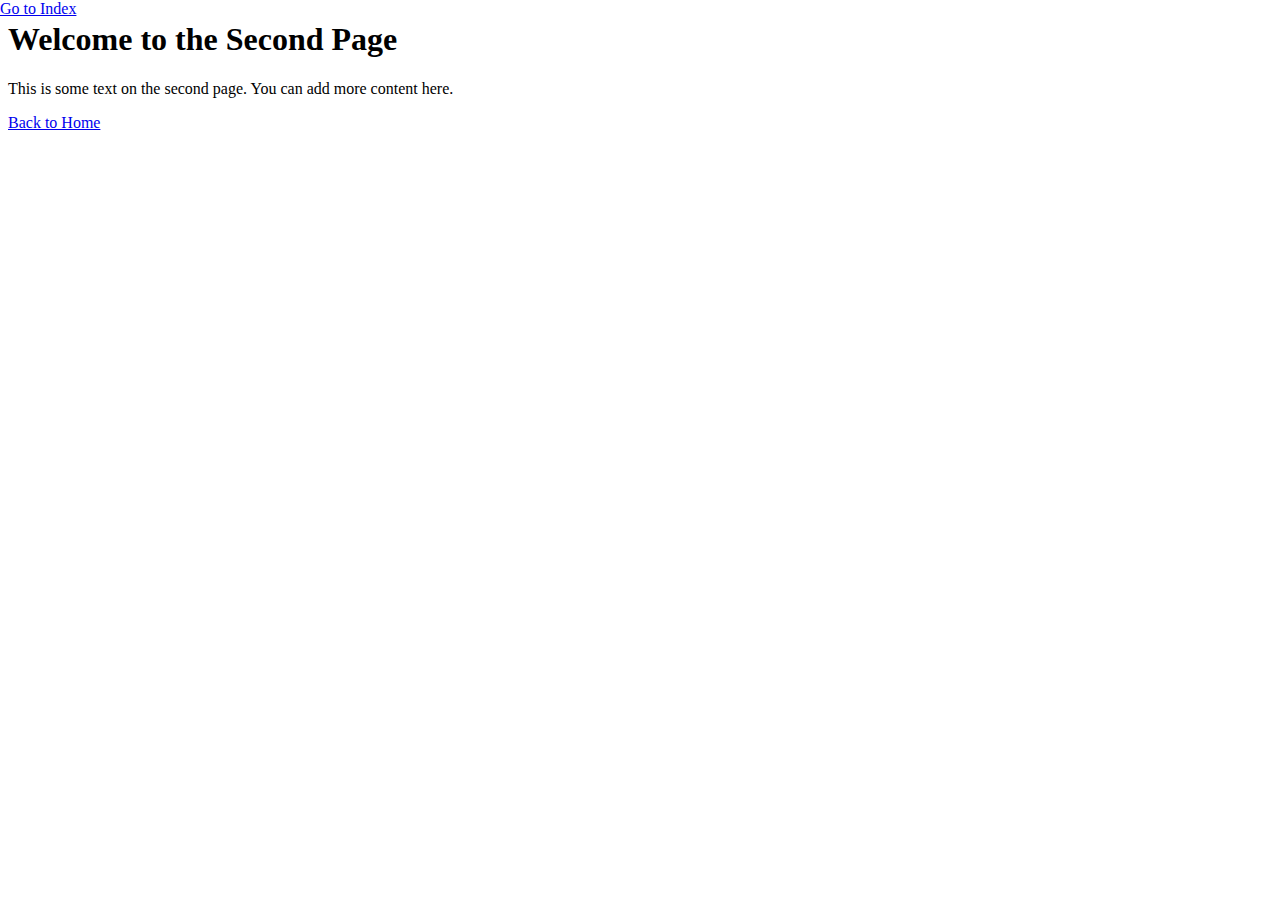
==== second.html @ e300a152 "Add files via upload" ====
<!DOCTYPE html>
<html lang="en">
<head>
    <meta charset="UTF-8">
    <meta name="viewport" content="width=device-width, initial-scale=1.0">
    <title>Second Page</title>
    <link rel="stylesheet" href="styles.css">
</head>
<body>
    <header>
        <h1>Welcome to the Second Page</h1>
    </header>
    <p>This is some text on the second page. You can add more content here.</p>
    
    <!-- Link to index.html -->
    <a href="index.html" style="position: absolute; top: 0; left: 0;">Go to Index</a>

    <footer>
        <a href="index.html">Back to Home</a>
    </footer>
</body>
</html>
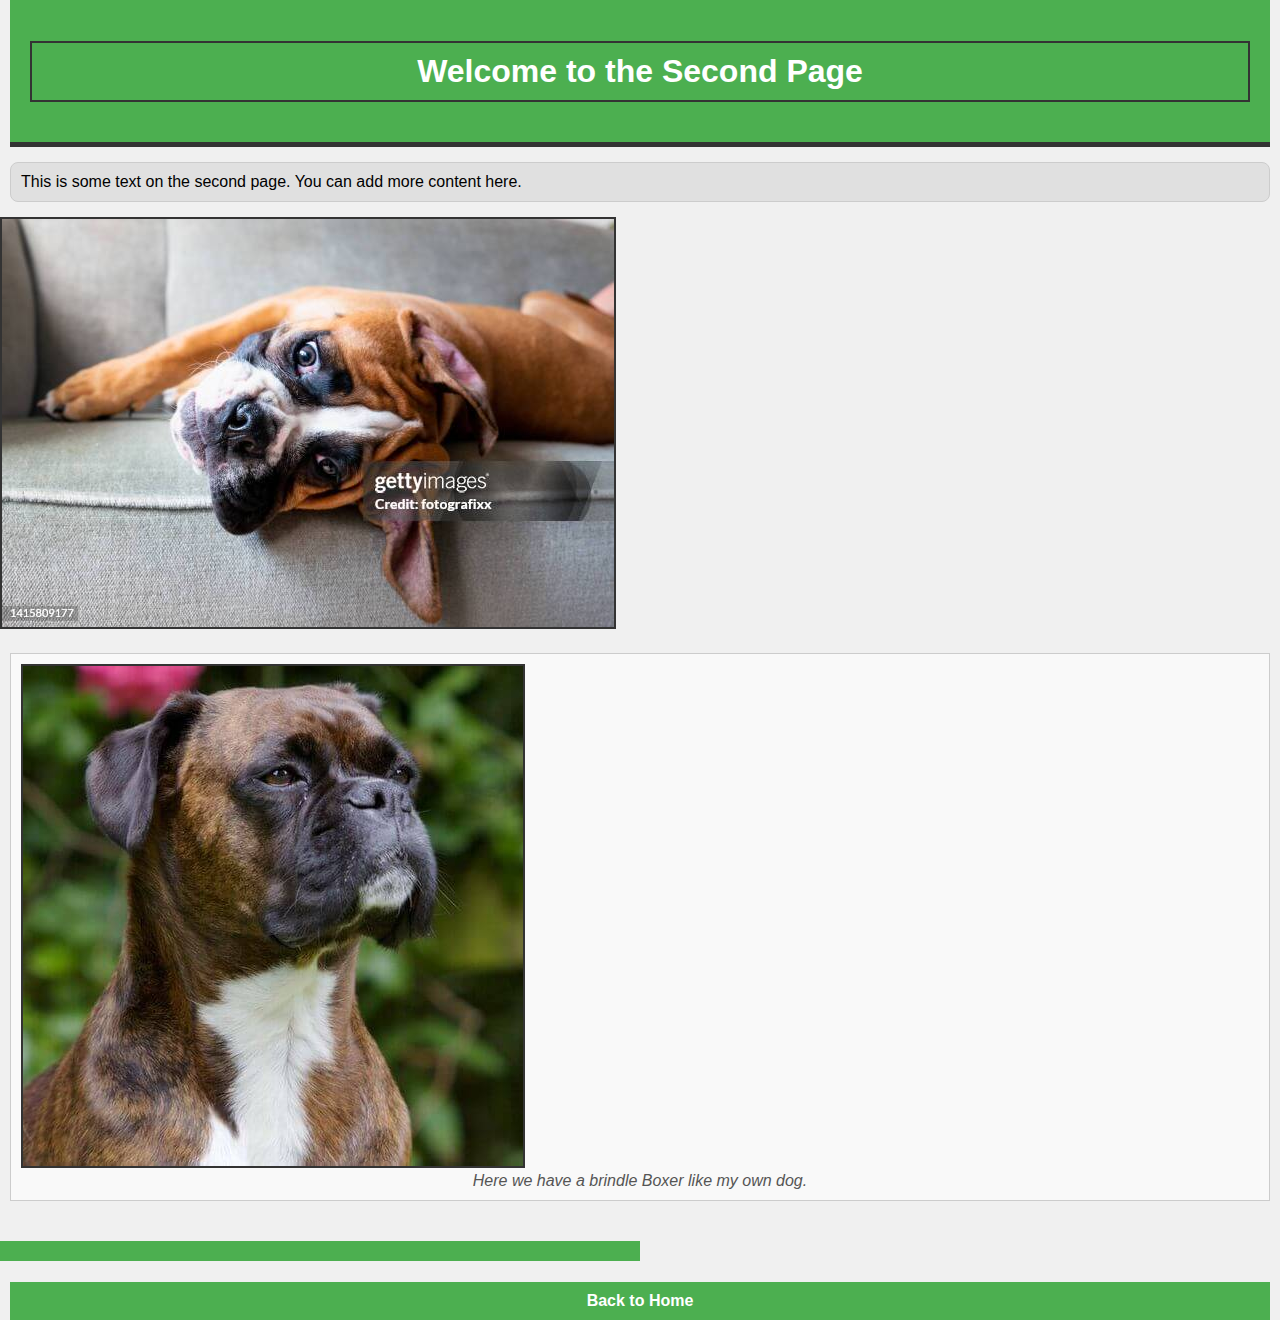
==== commit f85a53a9: "Update second.html" ====
--- a/second.html
+++ b/second.html
@@ -14,6 +14,17 @@
     
     <!-- Link to index.html -->
     <a href="index.html" style="position: absolute; top: 0; left: 0;">Go to Index</a>
+<!-- Image element -->
+<img src="image1.jpg" alt="Picture of a Boxer puppy">
+<!-- Figure and figcaption -->
+<figure>
+    <img src="image2.jpg" alt="Description of Second Image">
+    <figcaption>Here we have a brindle Boxer like my own dog.</figcaption>
+</figure>
+<!-- Progress element -->
+<progress value="50" max="100">50%</progress>
+
+
 
     <footer>
         <a href="index.html">Back to Home</a>
--- a/styles.css
+++ b/styles.css
@@ -0,0 +1,106 @@
+/* General body styling */
+body {
+    font-family: Arial, sans-serif; /* Set a default font */
+    background-color: #f0f0f0; /* Light grey background */
+    background-image: url('background.jpg'); /* Optional background image */
+    background-size: cover; /* Cover the entire page */
+    background-repeat: no-repeat; /* Prevent the image from repeating */
+    margin: 0;
+    padding: 0;
+}
+
+/* Header styling */
+header {
+    background-color: #4CAF50; /* Green background for the header */
+    color: white; /* White text color */
+    padding: 20px;
+    text-align: center;
+    border-bottom: 5px solid #333; /* Add bottom border */
+}
+
+/* Footer styling */
+footer {
+    background-color: #4CAF50; /* Green background for the footer */
+    color: white;
+    padding: 10px;
+    text-align: center;
+    margin-top: 20px;
+}
+
+/* Style links */
+a {
+    color: #4CAF50; /* Green links */
+    text-decoration: none; /* Remove underline */
+    font-weight: bold;
+    margin: 10px;
+}
+
+/* Add background color and rounded borders to paragraphs */
+p {
+    background-color: #e0e0e0; /* Light grey background for paragraphs */
+    border: 1px solid #ccc; /* Light grey border */
+    border-radius: 8px; /* Rounded corners */
+    padding: 10px;
+    margin: 15px 0; /* Add spacing around paragraphs */
+}
+
+/* Add borders to headings */
+h1, h2 {
+    border: 2px solid #333; /* Dark grey border for headings */
+    padding: 10px;
+    margin-bottom: 20px;
+}
+
+/* Style for image elements */
+img {
+    max-width: 100%; /* Ensure images do not overflow the container */
+    height: auto;
+    border: 2px solid #333; /* Add a border around images */
+}
+
+/* Styling for figure and figcaption */
+figure {
+    margin: 20px 0;
+    padding: 10px;
+    border: 1px solid #ccc; /* Light grey border around figure */
+    background-color: #f9f9f9; /* Light background for figure */
+}
+
+figcaption {
+    text-align: center;
+    font-style: italic;
+    color: #555; /* Dark grey for caption text */
+}
+
+/* Progress bar styling */
+progress {
+    width: 100%; /* Full width */
+    height: 20px;
+    margin-top: 20px;
+    background-color: #ccc;
+}
+
+progress::-webkit-progress-bar {
+    background-color: #f0f0f0; /* Background for progress bar */
+}
+
+progress::-webkit-progress-value {
+    background-color: #4CAF50; /* Green progress fill */
+}
+
+/* Additional margins and paddings for clear layout */
+header, footer, p, figure {
+    margin-left: 10px;
+    margin-right: 10px;
+}
+
+/* Style links in the header */
+header a, footer a {
+    color: white; /* White text for links in header and footer */
+    text-decoration: none; /* No underline */
+}
+
+/* Ensure consistent margin for layout */
+* {
+    box-sizing: border-box;
+}
